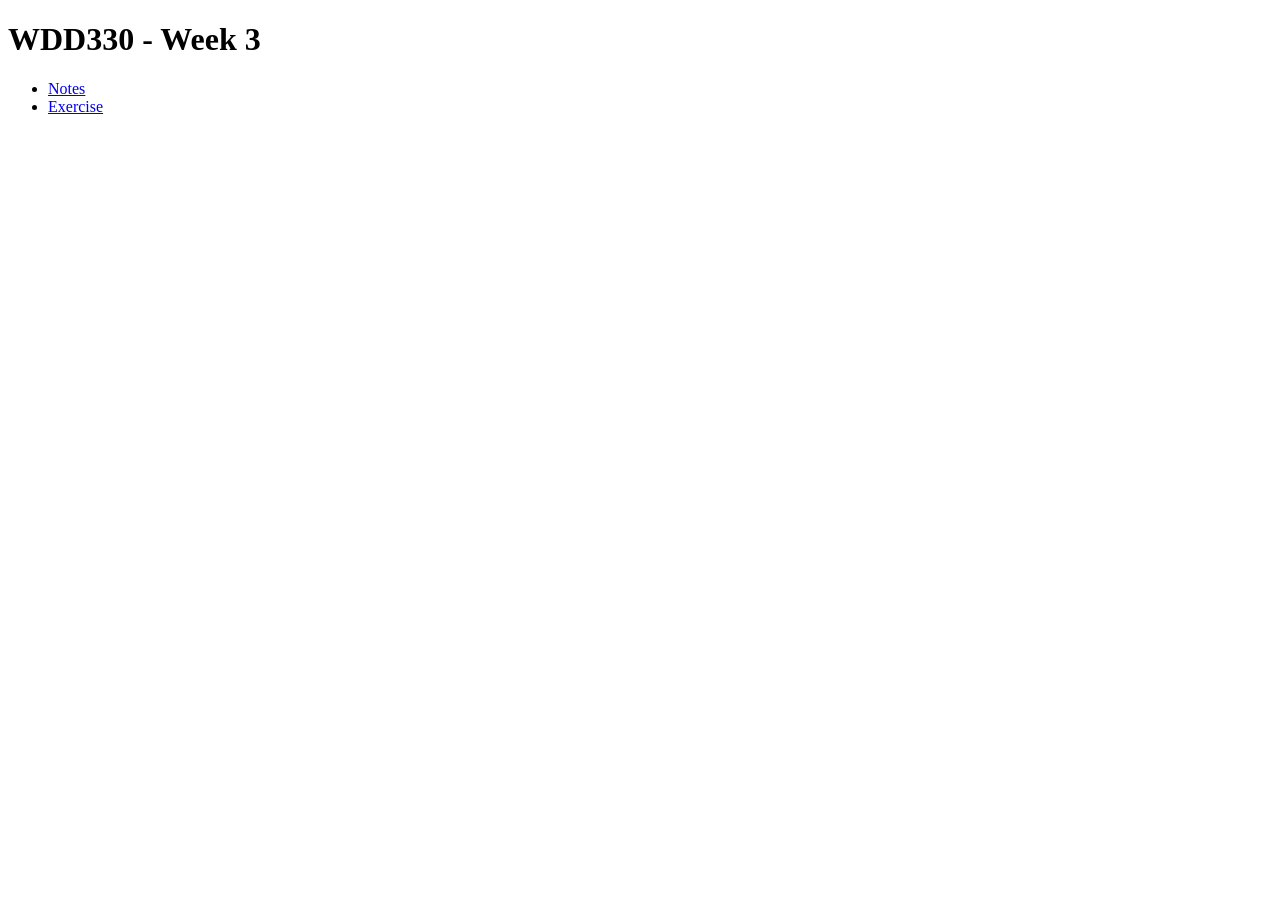
==== week3/index.html @ f994c1ee "Add Drum Kit" ====
<!DOCTYPE html>
<html lang="en">
<head>
    <meta charset="UTF-8">
    <meta http-equiv="X-UA-Compatible" content="IE=edge">
    <meta name="viewport" content="width=device-width, initial-scale=1.0">
    <title>Week 3</title>
</head>
<body>
    <header>
        <h1>WDD330 - Week 3</h1>
      </header>
      <main>
        <ul>
            <li><a href="notes.html">Notes</a></li>
            <li><a href="exercise/index.html">Exercise</a></li>
        </ul>
        <p></p>
      </main>
</body>
</html>
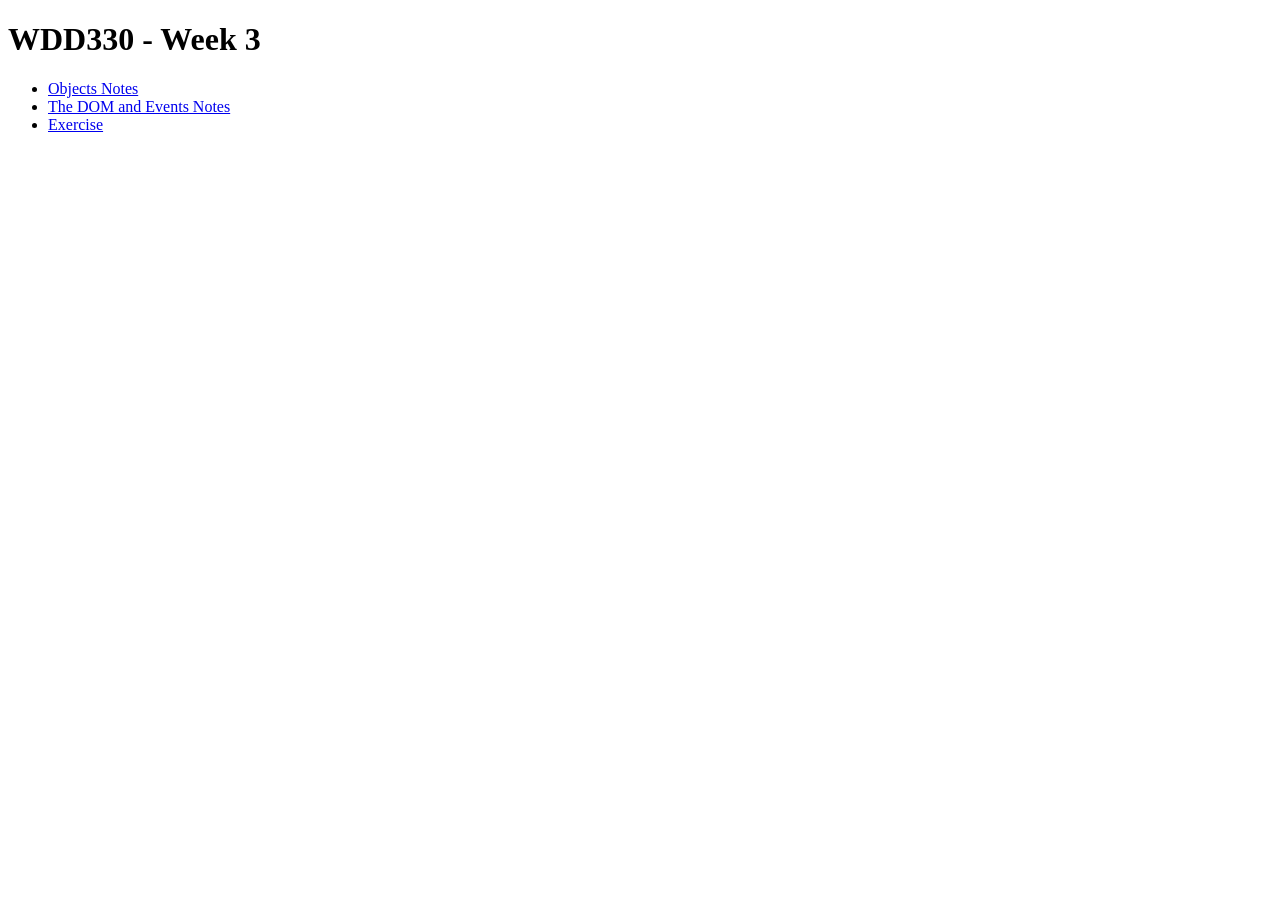
==== commit bcfc17ae: "Add W3 & W4" ====
--- a/week3/index.html
+++ b/week3/index.html
@@ -12,8 +12,9 @@
       </header>
       <main>
         <ul>
-            <li><a href="notes.html">Notes</a></li>
-            <li><a href="exercise/index.html">Exercise</a></li>
+            <li><a href="notes/Objects.pdf">Objects Notes</a></li>
+            <li><a href="notes/The DOM & Events.pdf">The DOM and Events Notes</a></li>
+            <li><a href="exercise2/index.html">Exercise</a></li>
         </ul>
         <p></p>
       </main>
